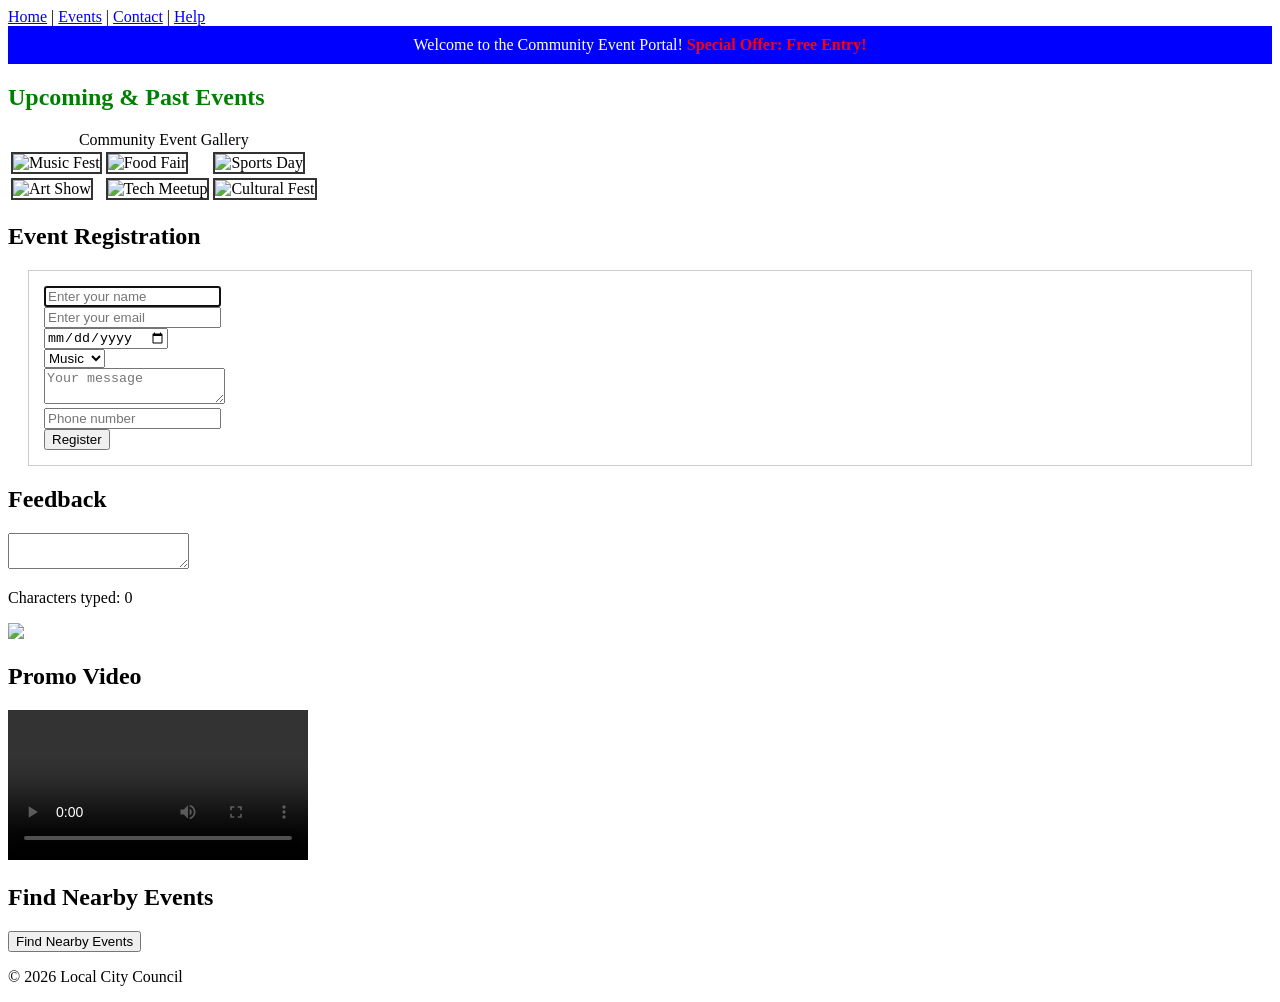
==== index.html @ cc12a6d6 "Add files via upload" ====
<!DOCTYPE html>
<html lang="en">
<head>
  <meta charset="UTF-8">
  <title>Community Event Portal</title>
  <link rel="stylesheet" href="style.css">
</head>
<body>
  <!-- Navigation -->
  <nav>
    <a href="#home">Home</a> |
    <a href="#events">Events</a> |
    <a href="#contact">Contact</a> |
    <a href="help.html" target="_blank">Help</a>
  </nav>

  <!-- Main -->
  <main>
    <section id="home">
      <div id="welcomeBanner">
        Welcome to the Community Event Portal!
        <span style="color:red; font-weight:bold;"> Special Offer: Free Entry!</span>
      </div>
    </section>

    <section id="events">
      <h2 class="highlight">Upcoming & Past Events</h2>
      <table>
        <caption>Community Event Gallery</caption>
        <tr>
          <td><img src="event1.jpg" alt="Music Fest" title="Music Fest" class="eventImage"></td>
          <td><img src="event2.jpg" alt="Food Fair" title="Food Fair" class="eventImage"></td>
          <td><img src="event3.jpg" alt="Sports Day" title="Sports Day" class="eventImage"></td>
        </tr>
        <tr>
          <td><img src="event4.jpg" alt="Art Show" title="Art Show" class="eventImage"></td>
          <td><img src="event5.jpg" alt="Tech Meetup" title="Tech Meetup" class="eventImage"></td>
          <td><img src="event6.jpg" alt="Cultural Fest" title="Cultural Fest" class="eventImage"></td>
        </tr>
      </table>
    </section>

    <section id="register">
      <h2>Event Registration</h2>
      <form onsubmit="showConfirmation(event)">
        <input type="text" name="name" placeholder="Enter your name" required autofocus><br>
        <input type="email" name="email" placeholder="Enter your email" required><br>
        <input type="date" name="date" required><br>
        <select name="eventType" onchange="savePreference(this.value)">
          <option value="Music">Music</option>
          <option value="Food">Food</option>
          <option value="Sports">Sports</option>
        </select><br>
        <textarea name="message" placeholder="Your message"></textarea><br>
        <input type="tel" name="phone" placeholder="Phone number" onblur="validatePhone(this)"><br>
        <button type="submit">Register</button>
        <output id="confirmation"></output>
      </form>
    </section>

    <section id="feedback">
      <h2>Feedback</h2>
      <textarea id="feedbackBox" onkeyup="countChars(this)"></textarea>
      <p>Characters typed: <span id="charCount">0</span></p>
      <img src="event1.jpg" ondblclick="enlargeImage(this)" width="100">
    </section>

    <section id="video">
      <h2>Promo Video</h2>
      <video src="promo.mp4" controls oncanplay="alert('Video ready to play')"></video>
    </section>

    <section id="map">
      <h2>Find Nearby Events</h2>
      <button onclick="findEvents()">Find Nearby Events</button>
      <p id="location"></p>
    </section>
  </main>

  <!-- Footer -->
  <footer>
    <p>&copy; 2026 Local City Council</p>
  </footer>

  <script src="script.js"></script>
</body>
</html>
---- style.css ----
#welcomeBanner {
  background-color: blue;
  color: white;
  padding: 10px;
  text-align: center;
}
.highlight {
  font-weight: bold;
  color: green;
}
.eventImage {
  border: 2px solid #333;
  width: 150px;
  height: 100px;
}
form {
  border: 1px solid #ccc;
  padding: 15px;
  margin: 20px;
}
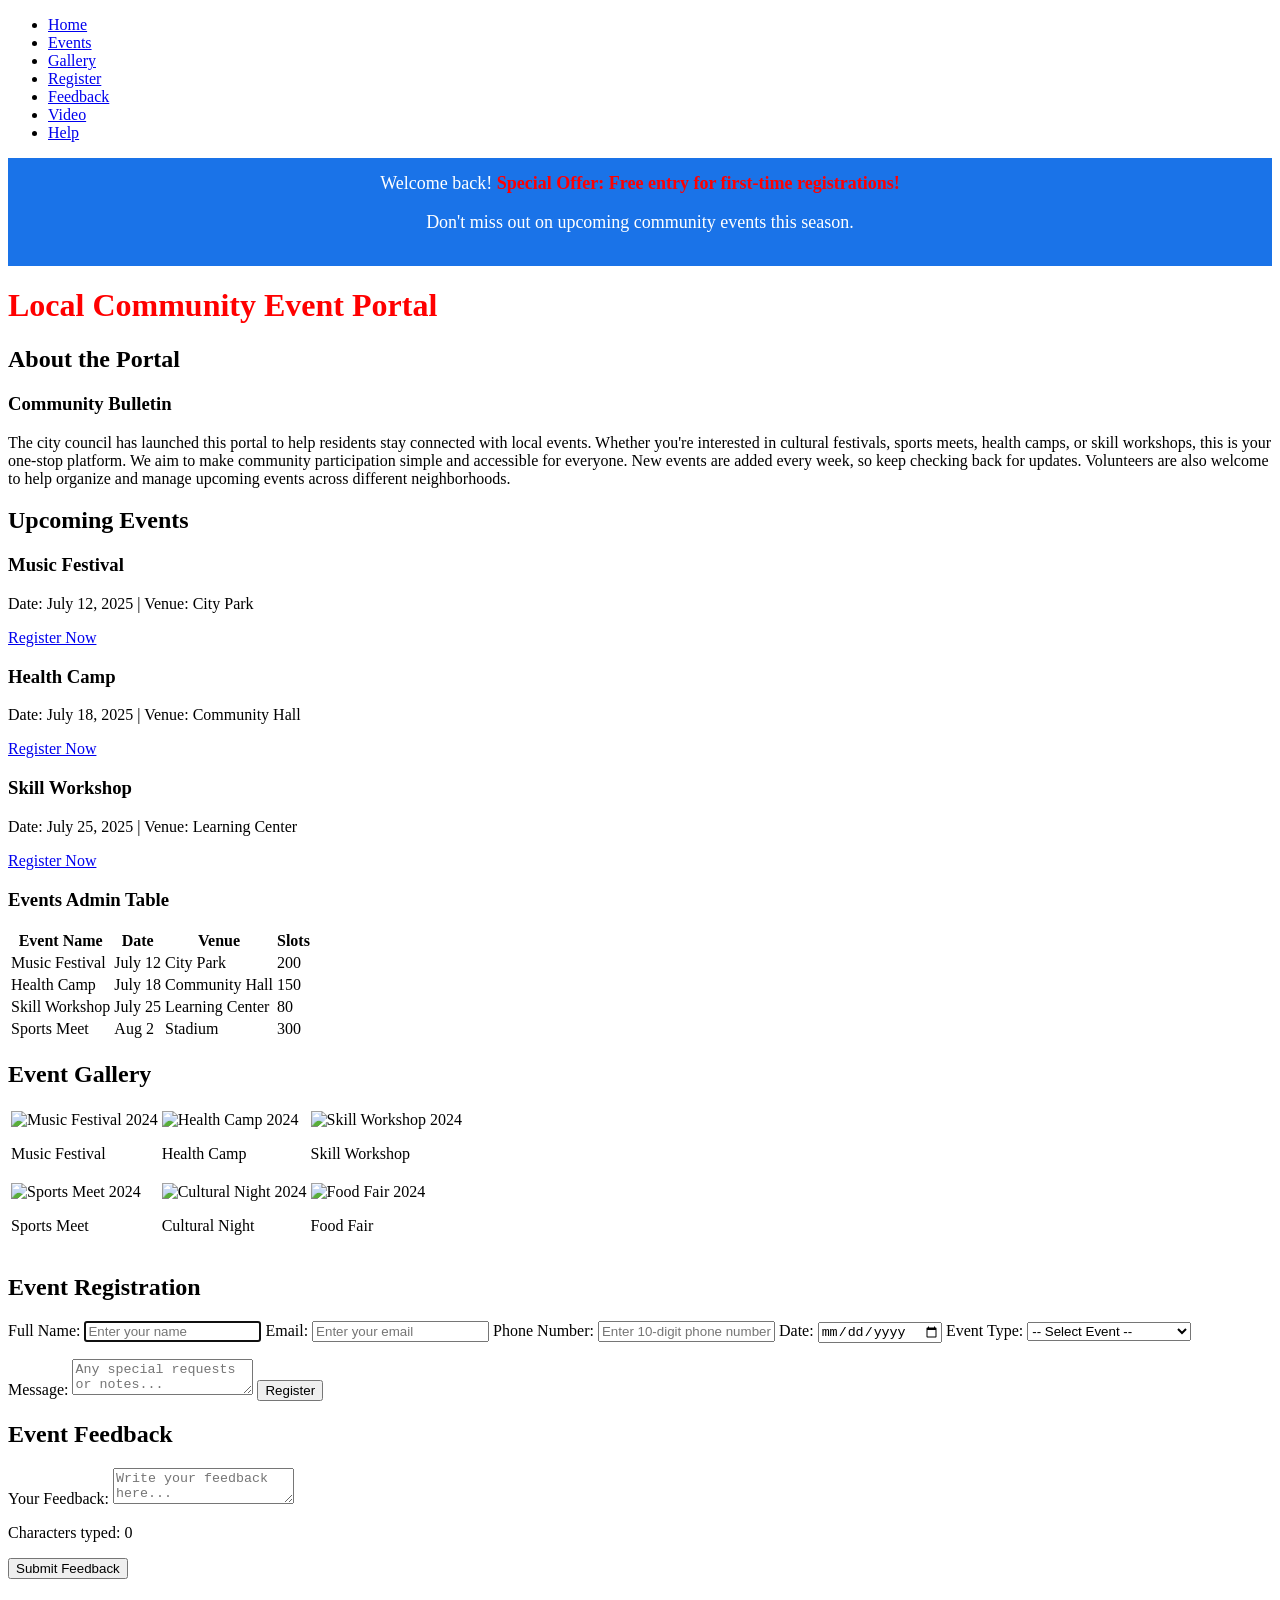
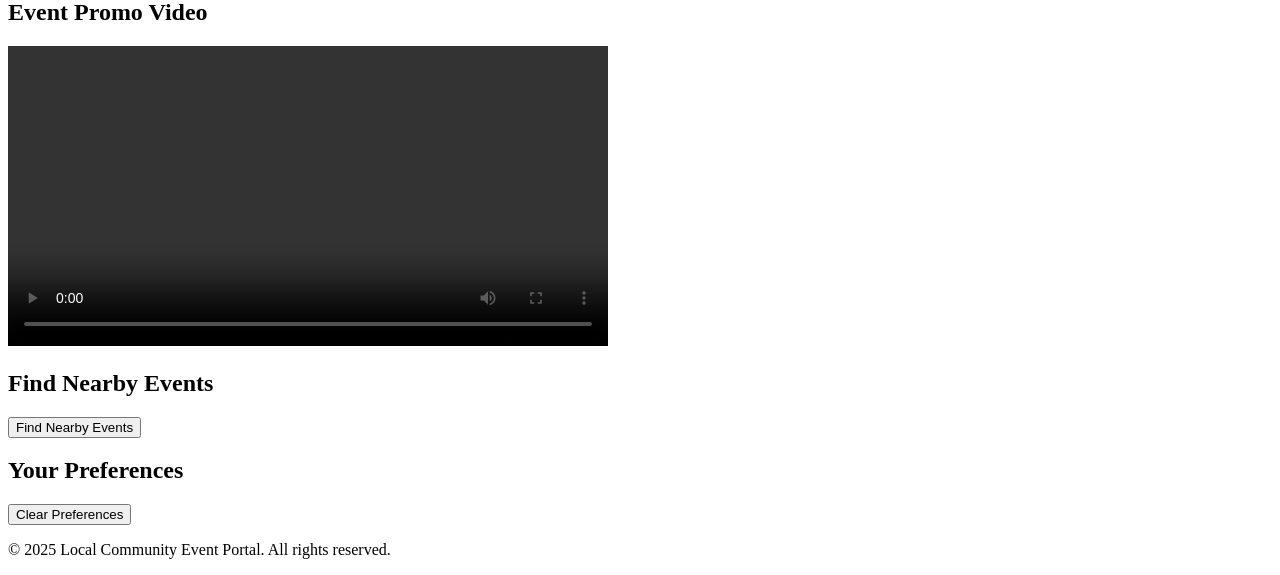
==== commit e6e7d230: "Add files via upload" ====
--- a/index.html
+++ b/index.html
@@ -2,86 +2,226 @@
 <html lang="en">
 <head>
   <meta charset="UTF-8">
-  <title>Community Event Portal</title>
-  <link rel="stylesheet" href="style.css">
+  <meta name="viewport" content="width=device-width, initial-scale=1.0">
+  <title>Local Community Event Portal</title>
+
+  <link href="https://fonts.googleapis.com/css2?family=Poppins:wght@400;600;700&display=swap" rel="stylesheet">
+
+  <link rel="stylesheet" href="styles.css">
+
+
+  <style>
+    #welcomeBanner {
+      background-color: #1a73e8;
+      color: white;
+      padding: 15px 20px;
+      text-align: center;
+      font-size: 18px;
+    }
+  </style>
 </head>
 <body>
-  <!-- Navigation -->
-  <nav>
-    <a href="#home">Home</a> |
-    <a href="#events">Events</a> |
-    <a href="#contact">Contact</a> |
-    <a href="help.html" target="_blank">Help</a>
+  <nav id="mainNav">
+    <ul>
+      <li><a href="#home">Home</a></li>
+      <li><a href="#events">Events</a></li>
+      <li><a href="#gallery">Gallery</a></li>
+      <li><a href="#register">Register</a></li>
+      <li><a href="#feedback">Feedback</a></li>
+      <li><a href="#video">Video</a></li>
+      <li><a href="help.html" target="_blank">Help</a></li>
+    </ul>
   </nav>
 
-  <!-- Main -->
-  <main>
-    <section id="home">
-      <div id="welcomeBanner">
-        Welcome to the Community Event Portal!
-        <span style="color:red; font-weight:bold;"> Special Offer: Free Entry!</span>
-      </div>
-    </section>
-
-    <section id="events">
-      <h2 class="highlight">Upcoming & Past Events</h2>
-      <table>
-        <caption>Community Event Gallery</caption>
-        <tr>
-          <td><img src="event1.jpg" alt="Music Fest" title="Music Fest" class="eventImage"></td>
-          <td><img src="event2.jpg" alt="Food Fair" title="Food Fair" class="eventImage"></td>
-          <td><img src="event3.jpg" alt="Sports Day" title="Sports Day" class="eventImage"></td>
-        </tr>
-        <tr>
-          <td><img src="event4.jpg" alt="Art Show" title="Art Show" class="eventImage"></td>
-          <td><img src="event5.jpg" alt="Tech Meetup" title="Tech Meetup" class="eventImage"></td>
-          <td><img src="event6.jpg" alt="Cultural Fest" title="Cultural Fest" class="eventImage"></td>
-        </tr>
-      </table>
-    </section>
-
-    <section id="register">
-      <h2>Event Registration</h2>
-      <form onsubmit="showConfirmation(event)">
-        <input type="text" name="name" placeholder="Enter your name" required autofocus><br>
-        <input type="email" name="email" placeholder="Enter your email" required><br>
-        <input type="date" name="date" required><br>
-        <select name="eventType" onchange="savePreference(this.value)">
-          <option value="Music">Music</option>
-          <option value="Food">Food</option>
-          <option value="Sports">Sports</option>
-        </select><br>
-        <textarea name="message" placeholder="Your message"></textarea><br>
-        <input type="tel" name="phone" placeholder="Phone number" onblur="validatePhone(this)"><br>
-        <button type="submit">Register</button>
-        <output id="confirmation"></output>
-      </form>
-    </section>
-
-    <section id="feedback">
-      <h2>Feedback</h2>
-      <textarea id="feedbackBox" onkeyup="countChars(this)"></textarea>
-      <p>Characters typed: <span id="charCount">0</span></p>
-      <img src="event1.jpg" ondblclick="enlargeImage(this)" width="100">
-    </section>
-
-    <section id="video">
-      <h2>Promo Video</h2>
-      <video src="promo.mp4" controls oncanplay="alert('Video ready to play')"></video>
-    </section>
-
-    <section id="map">
-      <h2>Find Nearby Events</h2>
-      <button onclick="findEvents()">Find Nearby Events</button>
-      <p id="location"></p>
-    </section>
-  </main>
-
-  <!-- Footer -->
+  <div id="welcomeBanner">
+    Welcome back! <span style="color: red; font-weight: bold;">Special Offer: Free entry for first-time registrations!</span>
+    <p class="highlight">Don't miss out on upcoming community events this season.</p>
+  </div>
+
+  <h1 id="mainHeader" style="color: red;">Local Community Event Portal</h1>
+
+
+  <section id="home">
+    <h2>About the Portal</h2>
+
+    <div class="news-bulletin">
+      <h3>Community Bulletin</h3>
+      <p>
+        The city council has launched this portal to help residents stay connected with local events.
+        Whether you're interested in cultural festivals, sports meets, health camps, or skill workshops,
+        this is your one-stop platform. We aim to make community participation simple and accessible for everyone.
+        New events are added every week, so keep checking back for updates. Volunteers are also welcome
+        to help organize and manage upcoming events across different neighborhoods.
+      </p>
+    </div>
+  </section>
+
+  <section id="events">
+    <h2>Upcoming Events</h2>
+
+    <div class="eventCard">
+      <h3>Music Festival</h3>
+      <p>Date: July 12, 2025 | Venue: City Park</p>
+      <a href="#register">Register Now</a>
+    </div>
+
+    <div class="eventCard">
+      <h3>Health Camp</h3>
+      <p>Date: July 18, 2025 | Venue: Community Hall</p>
+      <a href="#register">Register Now</a>
+    </div>
+
+    <div class="eventCard">
+      <h3>Skill Workshop</h3>
+      <p>Date: July 25, 2025 | Venue: Learning Center</p>
+      <a href="#register">Register Now</a>
+    </div>
+
+    <h3>Events Admin Table</h3>
+    <table>
+      <thead>
+        <tr>
+          <th>Event Name</th>
+          <th>Date</th>
+          <th>Venue</th>
+          <th>Slots</th>
+        </tr>
+      </thead>
+      <tbody>
+        <tr>
+          <td>Music Festival</td>
+          <td>July 12</td>
+          <td>City Park</td>
+          <td>200</td>
+        </tr>
+        <tr>
+          <td>Health Camp</td>
+          <td>July 18</td>
+          <td>Community Hall</td>
+          <td>150</td>
+        </tr>
+        <tr>
+          <td>Skill Workshop</td>
+          <td>July 25</td>
+          <td>Learning Center</td>
+          <td>80</td>
+        </tr>
+        <tr>
+          <td>Sports Meet</td>
+          <td>Aug 2</td>
+          <td>Stadium</td>
+          <td>300</td>
+        </tr>
+      </tbody>
+    </table>
+  </section>
+
+  <section id="gallery">
+    <h2>Event Gallery</h2>
+    <table class="gallery-table">
+      <tr>
+        <td>
+          <img src="https://picsum.photos/seed/event1/200/150" alt="Music Festival 2024" title="Annual Music Festival" class="gallery-img">
+          <p>Music Festival</p>
+        </td>
+        <td>
+          <img src="https://picsum.photos/seed/event2/200/150" alt="Health Camp 2024" title="Free Health Camp" class="gallery-img">
+          <p>Health Camp</p>
+        </td>
+        <td>
+          <img src="https://picsum.photos/seed/event3/200/150" alt="Skill Workshop 2024" title="Skill Building Workshop" class="gallery-img" ondblclick="enlargeImage(this)">
+          <p>Skill Workshop</p>
+        </td>
+      </tr>
+      <tr>
+        <td>
+          <img src="https://picsum.photos/seed/event4/200/150" alt="Sports Meet 2024" title="Annual Sports Meet" class="gallery-img">
+          <p>Sports Meet</p>
+        </td>
+        <td>
+          <img src="https://picsum.photos/seed/event5/200/150" alt="Cultural Night 2024" title="Cultural Night" class="gallery-img">
+          <p>Cultural Night</p>
+        </td>
+        <td>
+          <img src="https://picsum.photos/seed/event6/200/150" alt="Food Fair 2024" title="Community Food Fair" class="gallery-img">
+          <p>Food Fair</p>
+        </td>
+      </tr>
+    </table>
+  </section>
+
+  <section id="register">
+    <h2>Event Registration</h2>
+    <div class="form-container">
+      <label for="fullname">Full Name:</label>
+      <input type="text" id="fullname" placeholder="Enter your name" required autofocus>
+
+      <label for="email">Email:</label>
+      <input type="email" id="email" placeholder="Enter your email" required>
+
+      <label for="phone">Phone Number:</label>
+      <input type="text" id="phone" placeholder="Enter 10-digit phone number" onblur="validatePhone(this)">
+
+      <label for="dob">Date:</label>
+      <input type="date" id="dob" required>
+
+      <label for="eventType">Event Type:</label>
+      <select id="eventType" onchange="showEventFee(this)">
+        <option value="">-- Select Event --</option>
+        <option value="music">Music Festival - Free</option>
+        <option value="health">Health Camp - Free</option>
+        <option value="workshop">Skill Workshop - Rs.200</option>
+        <option value="sports">Sports Meet - Rs.100</option>
+      </select>
+      <p id="feeDisplay"></p>
+
+      <label for="message">Message:</label>
+      <textarea id="message" placeholder="Any special requests or notes..."></textarea>
+
+      <button type="button" onclick="submitForm()" class="cta-button">Register</button>
+
+      <output id="confirmOutput"></output>
+    </div>
+  </section>
+
+  <section id="feedback">
+    <h2>Event Feedback</h2>
+    <div class="form-container">
+      <label for="feedbackText">Your Feedback:</label>
+      <textarea id="feedbackText" placeholder="Write your feedback here..." onkeyup="countChars(this)"></textarea>
+      <p id="charCount">Characters typed: 0</p>
+
+      <button type="button" onclick="submitFeedback()" class="cta-button">Submit Feedback</button>
+    </div>
+  </section>
+
+  <section id="video">
+    <h2>Event Promo Video</h2>
+    <video width="600" controls oncanplay="videoReady()">
+      <source src="promo.mp4" type="video/mp4">
+      Your browser does not support the video tag.
+    </video>
+    <p id="videoMsg"></p>
+  </section>
+
+  <section id="location">
+    <h2>Find Nearby Events</h2>
+    <button class="cta-button" onclick="findLocation()">Find Nearby Events</button>
+    <p id="locationOutput"></p>
+  </section>
+
+  <section id="preferences">
+    <h2>Your Preferences</h2>
+    <p id="savedPref"></p>
+    <button class="cta-button" onclick="clearPrefs()">Clear Preferences</button>
+  </section>
+
+  
   <footer>
-    <p>&copy; 2026 Local City Council</p>
+    <p>&copy; 2025 Local Community Event Portal. All rights reserved.</p>
   </footer>
 
   <script src="script.js"></script>
+
 </body>
-</html>
+</html>
